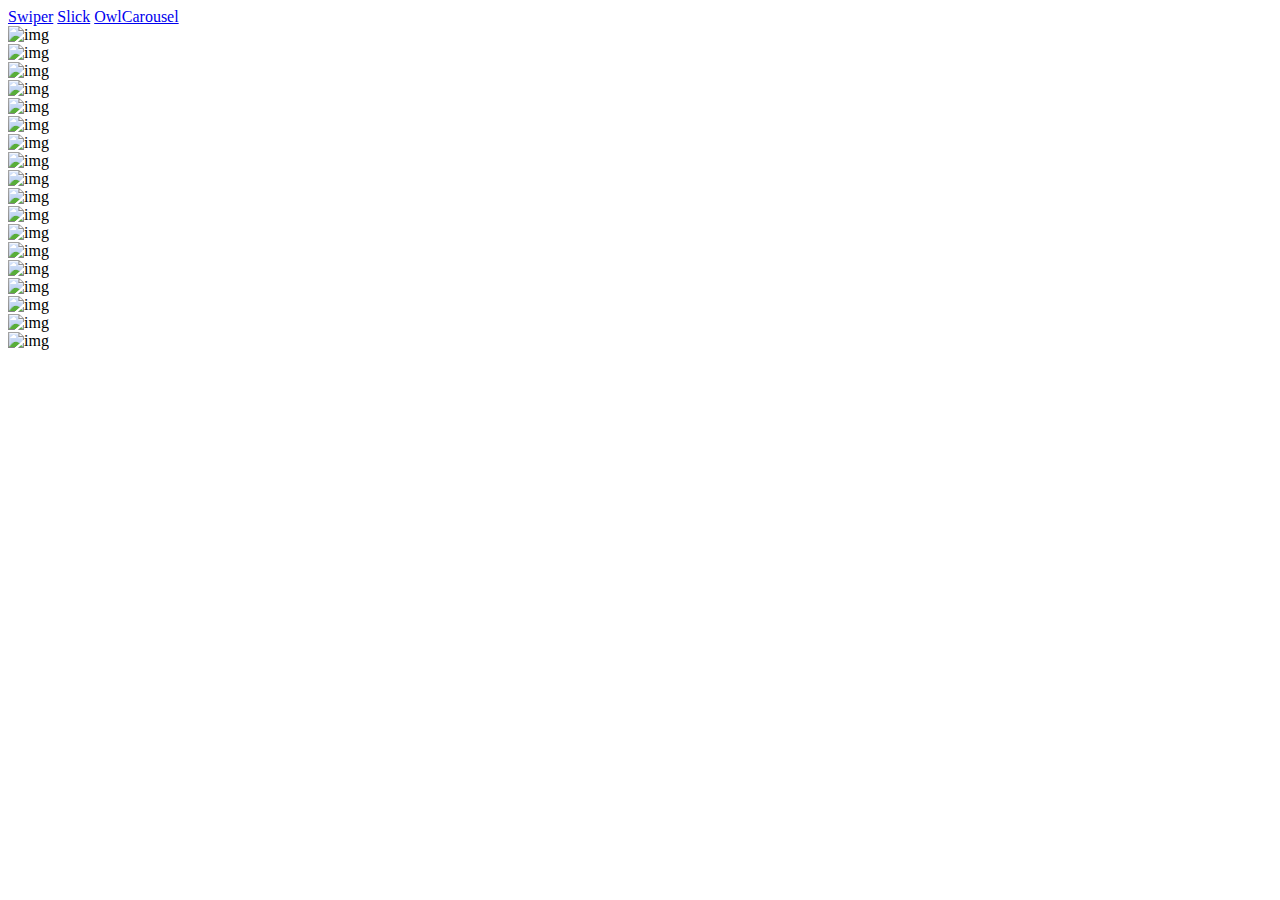
==== OwlCarousel/index-3.html @ 73ba57e2 "first commit" ====
<!DOCTYPE html>
<html lang="en">

<head>
    <meta charset="UTF-8">
    <title>OwlCarousel</title>
    <link rel="stylesheet" href="owlcarousel/dist/assets/owl.carousel.min.css">
    <link rel="stylesheet" href="owlcarousel/dist/assets/owl.theme.default.min.css">
    <link rel="stylesheet" href="css/main.css">
</head>

<body>
    <header class="header">
        <nav class="nav">
            <a href="index.html">Swiper</a>
            <a href="slick/index-2.html">Slick</a>
            <a href="OwlCarousel/index-3.html">OwlCarousel</a>
        </nav>
    </header>
    <div class="owl-carousel">
        <div>
            <img src="https://cdn.pixabay.com/photo/2016/11/29/05/45/astronomy-1867616_960_720.jpg" alt="img">
        </div>
        <div>
            <img src="https://cdn.pixabay.com/photo/2015/12/01/20/28/road-1072823_960_720.jpg" alt="img">
        </div>
        <div>
            <img src="https://cdn.pixabay.com/photo/2020/05/12/18/29/city-5164368_960_720.jpg" alt="img">
        </div>
        <div>
            <img src="https://cdn.pixabay.com/photo/2020/05/16/10/18/landscape-5176890_960_720.jpg" alt="img">
        </div>
        <div>
            <img src="https://cdn.pixabay.com/photo/2020/05/16/13/32/squirrel-5177582_960_720.jpg" alt="img">
        </div>
        <div>
            <img src="https://cdn.pixabay.com/photo/2020/05/16/02/20/moon-5175691_960_720.jpg" alt="img">
        </div>
        <div>
            <img src="https://cdn.pixabay.com/photo/2016/11/29/05/45/astronomy-1867616_960_720.jpg" alt="img">
        </div>
        <div>
            <img src="https://cdn.pixabay.com/photo/2015/12/01/20/28/road-1072823_960_720.jpg" alt="img">
        </div>
        <div>
            <img src="https://cdn.pixabay.com/photo/2020/05/12/18/29/city-5164368_960_720.jpg" alt="img">
        </div>
        <div>
            <img src="https://cdn.pixabay.com/photo/2020/05/16/10/18/landscape-5176890_960_720.jpg" alt="img">
        </div>
        <div>
            <img src="https://cdn.pixabay.com/photo/2020/05/16/13/32/squirrel-5177582_960_720.jpg" alt="img">
        </div>
        <div>
            <img src="https://cdn.pixabay.com/photo/2020/05/16/02/20/moon-5175691_960_720.jpg" alt="img">
        </div>
        <div>
            <img src="https://cdn.pixabay.com/photo/2016/11/29/05/45/astronomy-1867616_960_720.jpg" alt="img">
        </div>
        <div>
            <img src="https://cdn.pixabay.com/photo/2015/12/01/20/28/road-1072823_960_720.jpg" alt="img">
        </div>
        <div>
            <img src="https://cdn.pixabay.com/photo/2020/05/12/18/29/city-5164368_960_720.jpg" alt="img">
        </div>
        <div>
            <img src="https://cdn.pixabay.com/photo/2020/05/16/10/18/landscape-5176890_960_720.jpg" alt="img">
        </div>
        <div>
            <img src="https://cdn.pixabay.com/photo/2020/05/16/13/32/squirrel-5177582_960_720.jpg" alt="img">
        </div>
        <div>
            <img src="https://cdn.pixabay.com/photo/2020/05/16/02/20/moon-5175691_960_720.jpg" alt="img">
        </div>
    </div>
    </div>
    <script src="http://code.jquery.com/jquery-1.9.1.min.js"></script>
    <script src="owlcarousel/dist/owl.carousel.min.js"></script>
    <script>
    $(document).ready(function() {
        $(".owl-carousel").owlCarousel();
    });
    </script>
</body>

</html>
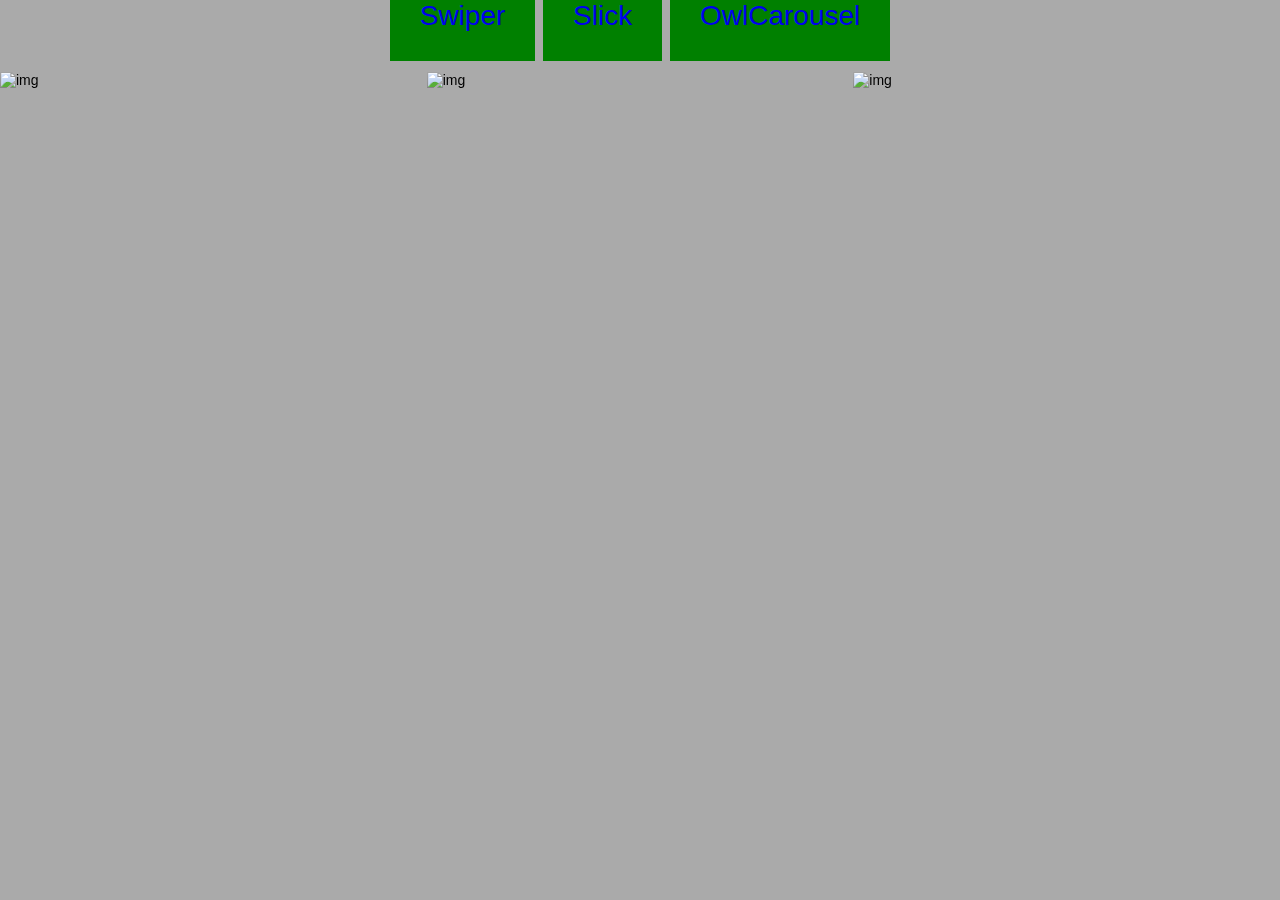
==== commit 7b89e312: "first committt2" ====
--- a/OwlCarousel/index-3.html
+++ b/OwlCarousel/index-3.html
@@ -4,17 +4,17 @@
 <head>
     <meta charset="UTF-8">
     <title>OwlCarousel</title>
-    <link rel="stylesheet" href="owlcarousel/dist/assets/owl.carousel.min.css">
-    <link rel="stylesheet" href="owlcarousel/dist/assets/owl.theme.default.min.css">
-    <link rel="stylesheet" href="css/main.css">
+    <link rel="stylesheet" href="dist/assets/owl.carousel.min.css">
+    <link rel="stylesheet" href="dist/assets/owl.theme.default.min.css">
+    <link rel="stylesheet" href="../css/main.css">
 </head>
 
 <body>
     <header class="header">
         <nav class="nav">
-            <a href="index.html">Swiper</a>
-            <a href="slick/index-2.html">Slick</a>
-            <a href="OwlCarousel/index-3.html">OwlCarousel</a>
+            <a href="../index.html">Swiper</a>
+            <a href="../slick/index-2.html">Slick</a>
+            <a href="index-3.html">OwlCarousel</a>
         </nav>
     </header>
     <div class="owl-carousel">
@@ -75,7 +75,7 @@
     </div>
     </div>
     <script src="http://code.jquery.com/jquery-1.9.1.min.js"></script>
-    <script src="owlcarousel/dist/owl.carousel.min.js"></script>
+    <script src="dist/owl.carousel.min.js"></script>
     <script>
     $(document).ready(function() {
         $(".owl-carousel").owlCarousel();
--- a/css/main.css
+++ b/css/main.css
@@ -0,0 +1,76 @@
+* {
+    box-sizing: border-box;
+}
+
+html,
+body {
+    position: relative;
+    height: 100%;
+}
+
+body {
+    background: #eee;
+    font-family: Helvetica Neue, Helvetica, Arial, sans-serif;
+    font-size: 14px;
+    color: #000;
+    margin: 0;
+    padding: 0;
+    background-color: #aaa;
+}
+
+img {
+    object-fit: cover;
+}
+
+a {
+    background-color: green;
+    padding: 30px 30px;
+    text-decoration: none;
+}
+
+a:hover {
+    background-color: yellow;
+}
+
+.owl-carousel {
+    position: relative;
+    top: 40px;
+}
+.nav {
+    text-align: center;
+    font-size: 28px;
+    color: red;
+}
+
+.your-class {
+    max-width: 800px;
+    max-height: 90%;
+    margin: 0 auto;
+}
+
+.swiper-container {
+    width: 100%;
+    height: 90%;
+    margin-left: auto;
+    margin-right: auto;
+}
+
+.swiper-slide {
+    text-align: center;
+    font-size: 18px;
+    background: #fff;
+
+    /* Center slide text vertically */
+    display: -webkit-box;
+    display: -ms-flexbox;
+    display: -webkit-flex;
+    display: flex;
+    -webkit-box-pack: center;
+    -ms-flex-pack: center;
+    -webkit-justify-content: center;
+    justify-content: center;
+    -webkit-box-align: center;
+    -ms-flex-align: center;
+    -webkit-align-items: center;
+    align-items: center;
+}